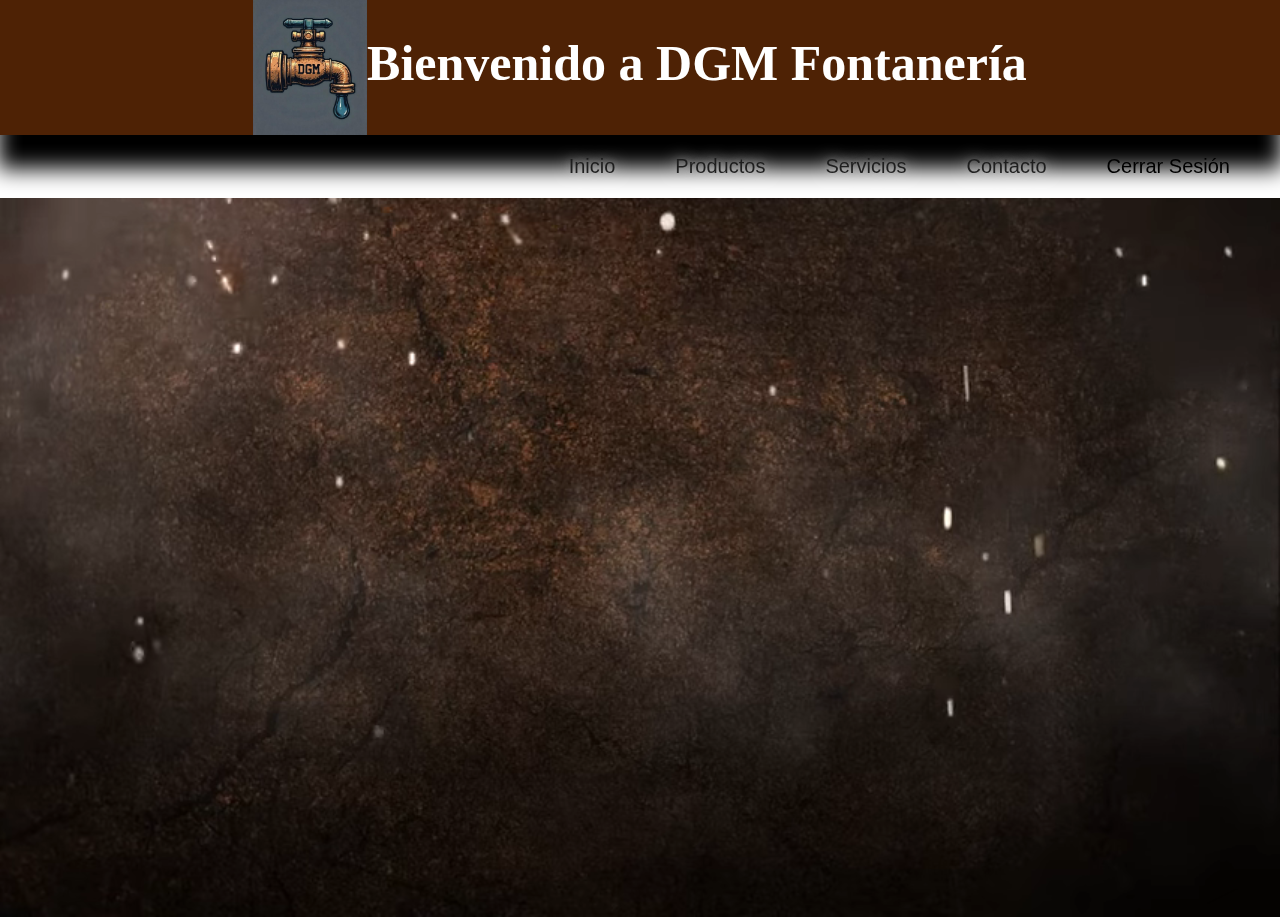
==== html/principal.html @ e53724e5 "pagina principal" ====
<!DOCTYPE html>
<html lang="en">

<head>
    <meta charset="UTF-8">
    <meta name="viewport" content="width=device-width, initial-scale=1.0">
    <link rel="stylesheet" href="../css/estilosPrincipal.css">
    <title>Pagina de Inicio</title>
</head>

<body>
    <header class="cabecera">
        
            <img src="../imagenes/logo.jpeg" alt="logo">
        
        <h1>Bienvenido a DGM Fontanería</h1>
    </header>
       
        
       
        <nav class="menu-navegacion">
            <ul class="menu">
                <li><a href="./principal.html">Inicio</a></li>
                <li><a href="./productos.html">Productos</a></li>
                <li><a href="./servicios.html">Servicios</a></li>
                <li><a href="./contacto">Contacto</a></li>
                <li onclick="cerrarSesion()" id="cerrar">Cerrar Sesión</li>
            </ul>
        </nav>
        <main>
            <div class="video-container">

                <video autoplay muted loop>
                    <source src="../imagenes/video..mp4" type="video/mp4">
                </video>
                <div class="gradient-overlay"></div>
            </div>

        </main>
    
    <script src="../js/app.js"></script>
</body>

</html>
---- css/estilosPrincipal.css ----
body{
    margin: 0;
    padding: 0;
    overflow-x: hidden;
}
h1 {
    font-size: 50px;
    color: white;
    font-family: Georgia, 'Times New Roman', Times, serif;

}


.cabecera {
    height: 15vh;
    width: 100%;
    display: flex;
    justify-content: center;
    text-align: center;
    width: 100%;
    background:rgb(78, 34, 5);
    box-shadow: 0px 32px 21px 2px black;
}
video {
    position: absolute;
    top: 0;
    left: 0;
    width: 100%;
    height: 100%;
    object-fit: cover;
    z-index: -1;
}
.menu-navegacion ul li:hover {
    color: #484444;
    cursor: pointer;
    transform: scale(1.1);
    transition: color 0.5s ease-in-out, transform 0.6s ease-in-out;


}
ul {
    list-style: none;
    display: flex;
    justify-content: end;
    align-items: flex-end;
    margin-top: 20px;
    max-width: 100%;
    gap: 60px;
    font-size: 20px;
    font-family:' Raleway-Italic', sans-serif;
    margin-right: 50px;

}
a {
    text-decoration: none;
    color: rgba(27, 27, 27, 96.1%);
    text-shadow: 0 0 15px rgba(255, 255, 255, 88.8%), 0 0 10px rgba(255, 255, 255, 0.185);

}
main {
    min-height: 60vh;
    max-width: 100vw;
}
.video-container {
    position: relative;
    width: 100%;
}
.video-container video {
    width: 100%;
    height: auto;
}
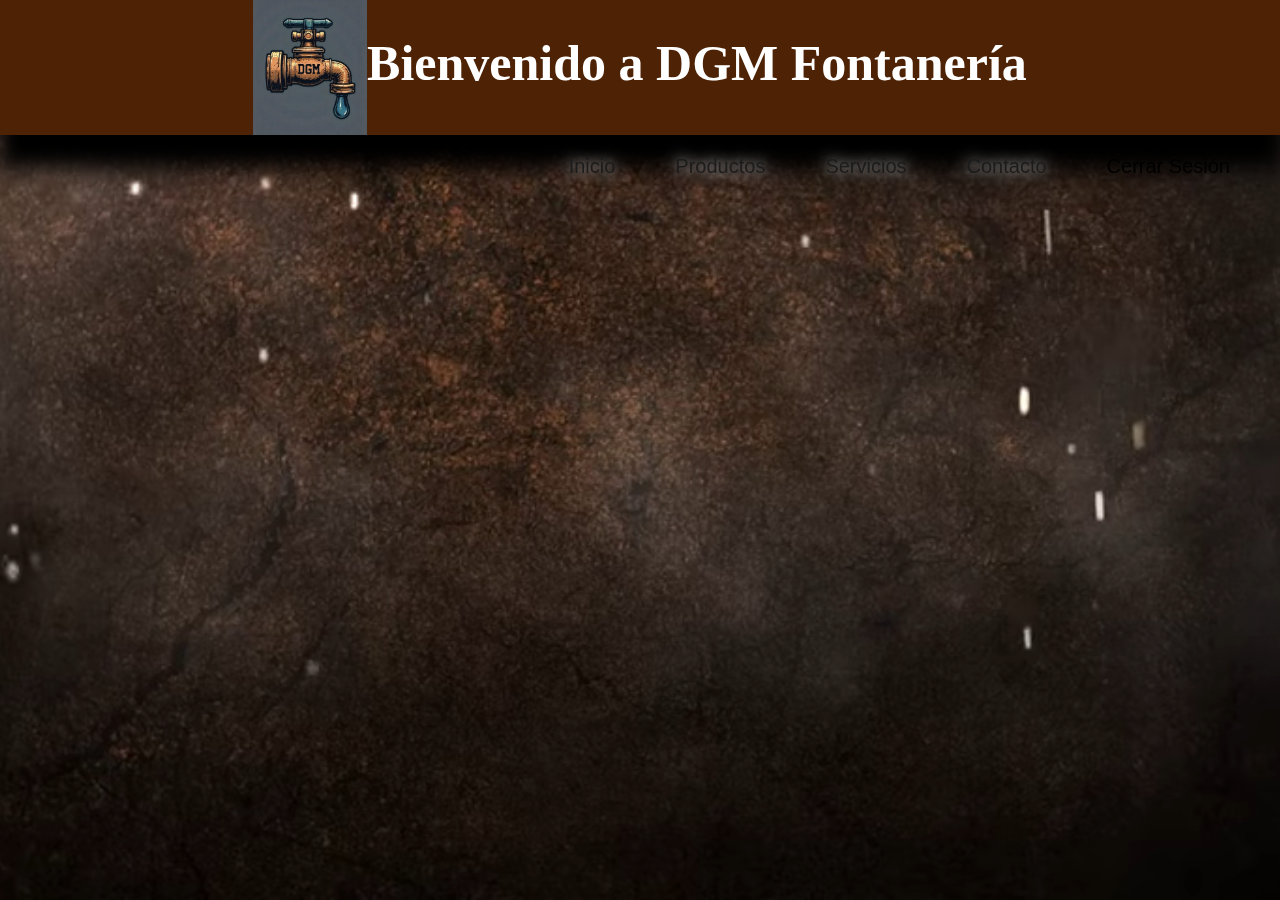
==== commit a40d6140: "pagina principal" ====
--- a/html/principal.html
+++ b/html/principal.html
@@ -12,6 +12,7 @@
     <header class="cabecera">
         
             <img src="../imagenes/logo.jpeg" alt="logo">
+        </div>
         
         <h1>Bienvenido a DGM Fontanería</h1>
     </header>
@@ -28,13 +29,13 @@
             </ul>
         </nav>
         <main>
-            <div class="video-container">
+            <!-- <div class="video-container"> -->
 
-                <video autoplay muted loop>
+                <video class="video-fondo" autoplay muted loop playsinline>
                     <source src="../imagenes/video..mp4" type="video/mp4">
                 </video>
                 <div class="gradient-overlay"></div>
-            </div>
+            <!-- </div> -->
 
         </main>
     
--- a/css/estilosPrincipal.css
+++ b/css/estilosPrincipal.css
@@ -22,7 +22,7 @@
     box-shadow: 0px 32px 21px 2px black;
 }
 video {
-    position: absolute;
+    position: fixed;
     top: 0;
     left: 0;
     width: 100%;
@@ -30,6 +30,36 @@
     object-fit: cover;
     z-index: -1;
 }
+
+@media (max-width: 600px) {
+    body {
+        flex-direction: column;
+        justify-content: center;
+        padding: 0 20px;
+        margin: 0;
+        height: 100vh;
+        background-size: contain;
+        background-position: center center;
+        background-repeat: no-repeat;
+        align-items: center;
+        display: flex;
+    }
+    .video-container {
+        height: 100vh;
+        position: fixed;
+        width: 100vw;
+        height: 100vh;
+
+    }
+    
+    .video-container video {
+        height: 100%;
+        width: 100%;
+        object-fit: cover;
+    }
+}
+
+
 .menu-navegacion ul li:hover {
     color: #484444;
     cursor: pointer;
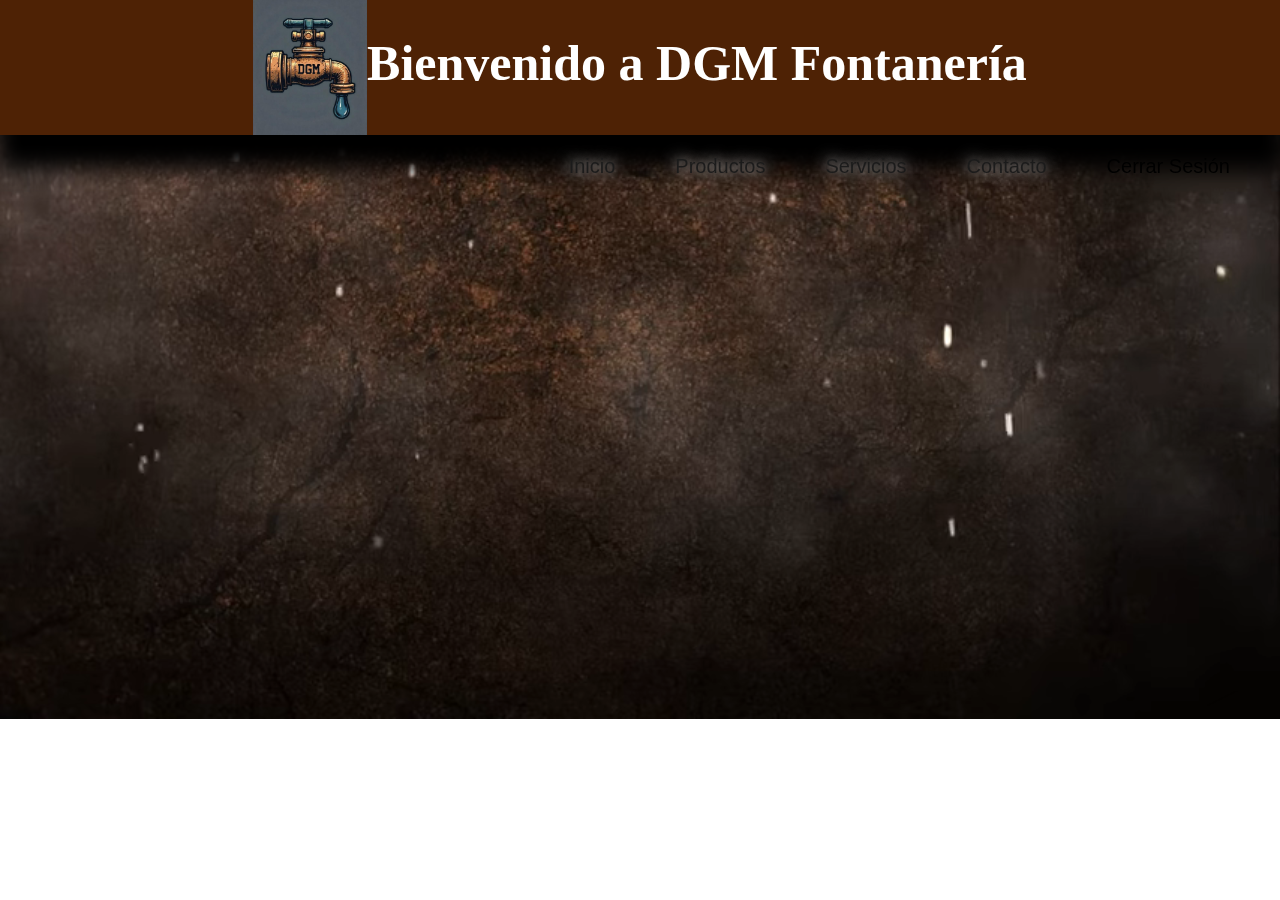
==== commit 4055b2b8: "pagina principal" ====
--- a/html/principal.html
+++ b/html/principal.html
@@ -29,13 +29,13 @@
             </ul>
         </nav>
         <main>
-            <!-- <div class="video-container"> -->
+            <div class="video-container">
 
-                <video class="video-fondo" autoplay muted loop playsinline>
+                <video autoplay muted loop playsinline>
                     <source src="../imagenes/video..mp4" type="video/mp4">
                 </video>
                 <div class="gradient-overlay"></div>
-            <!-- </div> -->
+            </div>
 
         </main>
     
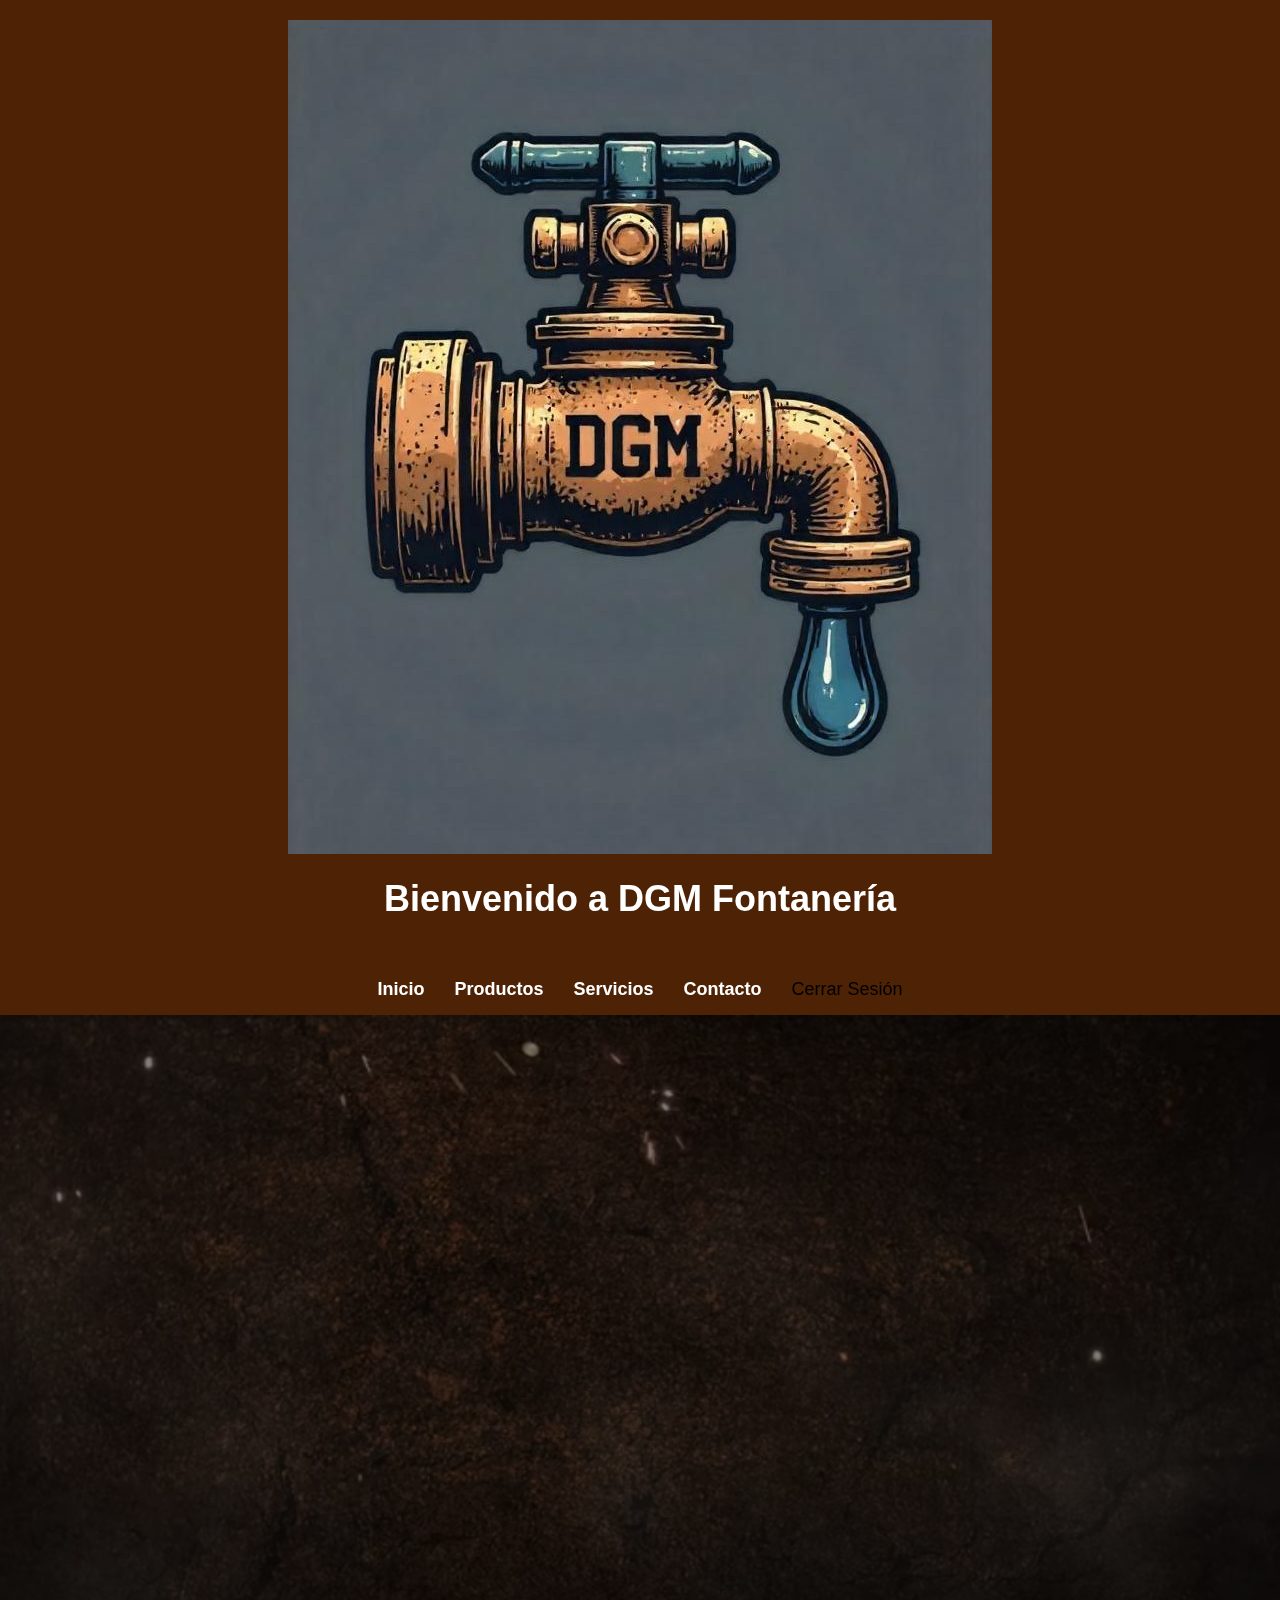
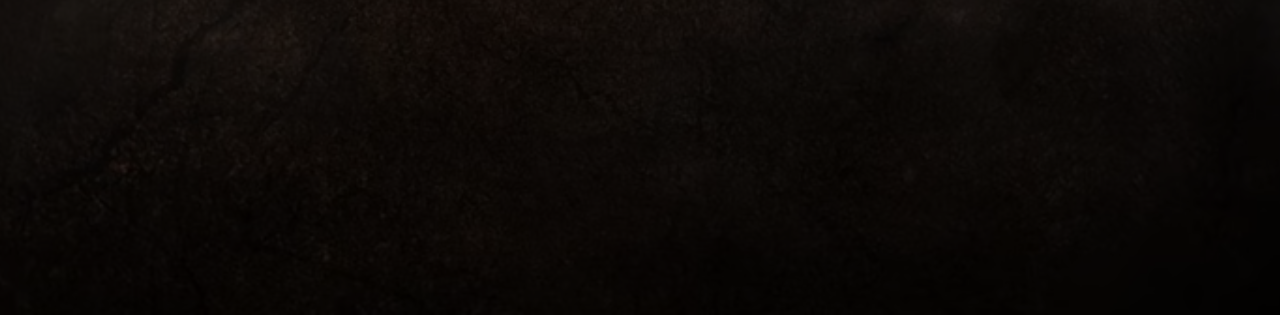
==== commit d85178ba: "pagina principal" ====
--- a/html/principal.html
+++ b/html/principal.html
@@ -10,35 +10,36 @@
 
 <body>
     <header class="cabecera">
-        
-            <img src="../imagenes/logo.jpeg" alt="logo">
+
+        <img src="../imagenes/logo.jpeg" alt="logo">
         </div>
-        
+
         <h1>Bienvenido a DGM Fontanería</h1>
     </header>
-       
-        
-       
-        <nav class="menu-navegacion">
-            <ul class="menu">
-                <li><a href="./principal.html">Inicio</a></li>
-                <li><a href="./productos.html">Productos</a></li>
-                <li><a href="./servicios.html">Servicios</a></li>
-                <li><a href="./contacto">Contacto</a></li>
-                <li onclick="cerrarSesion()" id="cerrar">Cerrar Sesión</li>
-            </ul>
-        </nav>
-        <main>
-            <div class="video-container">
 
-                <video autoplay muted loop playsinline>
-                    <source src="../imagenes/video..mp4" type="video/mp4">
-                </video>
-                <div class="gradient-overlay"></div>
-            </div>
+    <nav class="menu-navegacion">
+        <ul class="menu">
+            <li><a href="./principal.html">Inicio</a></li>
+            <li><a href="./productos.html">Productos</a></li>
+            <li><a href="./servicios.html">Servicios</a></li>
+            <li><a href="./contacto">Contacto</a></li>
+            <li onclick="cerrarSesion()" id="cerrar">Cerrar Sesión</li>
+        </ul>
+    </nav>
 
-        </main>
-    
+
+    <main>
+
+        <div class="video-container">
+
+            <video sautoplay muted loop playsinline>
+                <source src="../imagenes/video..mp4" type="video/mp4">
+            </video>
+            <div class="gradient-overlay"></div>
+        </div>
+
+    </main>
+
     <script src="../js/app.js"></script>
 </body>
 
--- a/css/estilosPrincipal.css
+++ b/css/estilosPrincipal.css
@@ -1,4 +1,4 @@
-body{
+/* body{
     margin: 0;
     padding: 0;
     overflow-x: hidden;
@@ -32,30 +32,19 @@
 }
 
 @media (max-width: 600px) {
-    body {
+    .cabecera {
+        padding: 10px;
+    }
+
+    .logo {
+        width: 80px;
+        height: 80px;
+    }
+
+    .menu-navegacion ul {
         flex-direction: column;
-        justify-content: center;
-        padding: 0 20px;
-        margin: 0;
-        height: 100vh;
-        background-size: contain;
-        background-position: center center;
-        background-repeat: no-repeat;
         align-items: center;
-        display: flex;
-    }
-    .video-container {
-        height: 100vh;
-        position: fixed;
-        width: 100vw;
-        height: 100vh;
-
-    }
-    
-    .video-container video {
-        height: 100%;
-        width: 100%;
-        object-fit: cover;
+        gap: 15px;
     }
 }
 
@@ -98,4 +87,121 @@
 .video-container video {
     width: 100%;
     height: auto;
-}+} */
+
+
+/* General Reset */
+body {
+    margin: 0;
+    padding: 0;
+    overflow-x: hidden;
+    font-family: Arial, sans-serif;
+}
+
+/* Cabecera */
+.cabecera {
+    background: rgb(78, 34, 5);
+    box-shadow: 0px 32px 21px 2px black;
+    padding: 20px;
+    text-align: center;
+    display: flex;
+    flex-direction: column;
+    align-items: center;
+    justify-content: center;
+}
+
+.contenedor-logo {
+    margin-bottom: 15px;
+}
+
+.logo {
+    width: 120px; /* Ajusta el tamaño del logo */
+    height: 120px; /* Ajusta el tamaño del logo */
+    object-fit: cover;
+    border-radius: 50%;
+    box-shadow: 0px 10px 20px rgba(0, 0, 0, 0.5);
+}
+
+h1 {
+    font-size: 36px;
+    color: white;
+}
+
+/* Menú */
+.menu-navegacion ul {
+    list-style: none;
+    display: flex;
+    gap: 30px;
+    margin: 0;
+    padding: 0;
+    justify-content: center;
+    background: rgb(78, 34, 5);
+    padding: 15px 0;
+}
+
+.menu-navegacion ul li {
+    font-size: 18px;
+}
+
+.menu-navegacion ul li a {
+    text-decoration: none;
+    color: white;
+    font-weight: bold;
+}
+
+.menu-navegacion ul li:hover {
+    color: #484444;
+    cursor: pointer;
+    transform: scale(1.1);
+    transition: 0.3s ease-in-out;
+}
+
+/* Video */
+.video-container {
+    position: relative;
+    width: 100%;
+    height: 100vh; /* Aseguramos que ocupe toda la pantalla */
+    overflow: hidden;
+}
+
+.video-container video {
+    width: 100%;
+    height: 100%;
+    object-fit: cover;
+    position: absolute;
+    top: 0;
+    left: 0;
+    z-index: -1;
+}
+
+.gradient-overlay {
+    position: absolute;
+    top: 0;
+    left: 0;
+    width: 100%;
+    height: 100%;
+    background: rgba(0, 0, 0, 0.5);
+}
+
+/* Responsive para móvil */
+@media (max-width: 600px) {
+    .cabecera {
+        padding: 10px;
+    }
+
+    .logo {
+        width: 80px;
+        height: 80px;
+    }
+
+    .menu-navegacion ul {
+        flex-direction: column; /* Cambiar a columna en móvil */
+        align-items: center;
+        gap: 15px;
+        padding: 10px 0;
+    }
+
+    .menu-navegacion ul li {
+        font-size: 16px;
+    }
+}
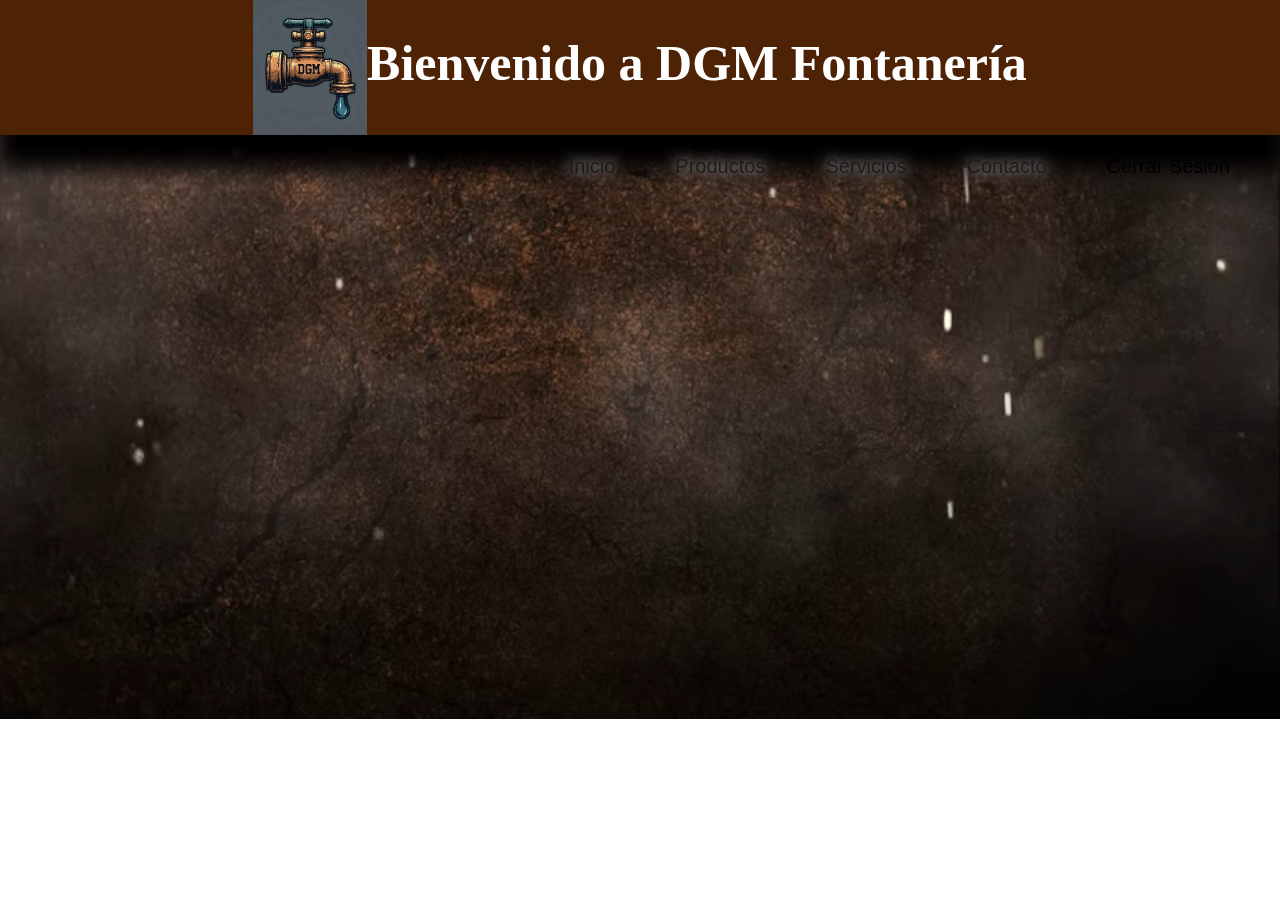
==== commit 784115f5: "pagina principal" ====
--- a/html/principal.html
+++ b/html/principal.html
@@ -10,36 +10,34 @@
 
 <body>
     <header class="cabecera">
-
-        <img src="../imagenes/logo.jpeg" alt="logo">
+        
+            <img src="../imagenes/logo.jpeg" alt="logo">
         </div>
-
+        
         <h1>Bienvenido a DGM Fontanería</h1>
     </header>
+       
+        
+       
+        <nav class="menu-navegacion">
+            <ul class="menu">
+                <li><a href="./principal.html">Inicio</a></li>
+                <li><a href="./productos.html">Productos</a></li>
+                <li><a href="./servicios.html">Servicios</a></li>
+                <li><a href="./contacto">Contacto</a></li>
+                <li onclick="cerrarSesion()" id="cerrar">Cerrar Sesión</li>
+            </ul>
+        </nav>
+        <main>
+            <div class="video-container">
+                <video class="video-fondo" autoplay muted loop playsinline>
+                    <source src="../imagenes/video..mp4" type="video/mp4">
+                </video>
+                <div class="gradient-overlay"></div>
+            </div>
 
-    <nav class="menu-navegacion">
-        <ul class="menu">
-            <li><a href="./principal.html">Inicio</a></li>
-            <li><a href="./productos.html">Productos</a></li>
-            <li><a href="./servicios.html">Servicios</a></li>
-            <li><a href="./contacto">Contacto</a></li>
-            <li onclick="cerrarSesion()" id="cerrar">Cerrar Sesión</li>
-        </ul>
-    </nav>
-
-
-    <main>
-
-        <div class="video-container">
-
-            <video sautoplay muted loop playsinline>
-                <source src="../imagenes/video..mp4" type="video/mp4">
-            </video>
-            <div class="gradient-overlay"></div>
-        </div>
-
-    </main>
-
+        </main>
+    
     <script src="../js/app.js"></script>
 </body>
 
--- a/css/estilosPrincipal.css
+++ b/css/estilosPrincipal.css
@@ -1,4 +1,4 @@
-/* body{
+body{
     margin: 0;
     padding: 0;
     overflow-x: hidden;
@@ -32,20 +32,37 @@
 }
 
 @media (max-width: 600px) {
-    .cabecera {
-        padding: 10px;
+    body {
+        flex-direction: column;
+        justify-content: center;
+        padding: 0 20px;
+        margin: 0;
+        height: 100vh;
+        background-size: contain;
+        background-position: center center;
+        background-repeat: no-repeat;
+        align-items: center;
+        display: flex;
+    }
+    .video-container {
+        height: 100vh;
+        position: fixed;
+        width: 100vw;
+        height: 100vh;
+
+    }
+    
+    .video-container video {
+        height: 100%;
+        width: 100%;
+        object-fit: cover;
     }
 
-    .logo {
-        width: 80px;
-        height: 80px;
-    }
-
-    .menu-navegacion ul {
-        flex-direction: column;
+    .menu-navegacion{
+        flex-direction: column;  
         align-items: center;
-        gap: 15px;
-    }
+        gap: 10px;
+      }
 }
 
 
@@ -87,121 +104,4 @@
 .video-container video {
     width: 100%;
     height: auto;
-} */
-
-
-/* General Reset */
-body {
-    margin: 0;
-    padding: 0;
-    overflow-x: hidden;
-    font-family: Arial, sans-serif;
-}
-
-/* Cabecera */
-.cabecera {
-    background: rgb(78, 34, 5);
-    box-shadow: 0px 32px 21px 2px black;
-    padding: 20px;
-    text-align: center;
-    display: flex;
-    flex-direction: column;
-    align-items: center;
-    justify-content: center;
-}
-
-.contenedor-logo {
-    margin-bottom: 15px;
-}
-
-.logo {
-    width: 120px; /* Ajusta el tamaño del logo */
-    height: 120px; /* Ajusta el tamaño del logo */
-    object-fit: cover;
-    border-radius: 50%;
-    box-shadow: 0px 10px 20px rgba(0, 0, 0, 0.5);
-}
-
-h1 {
-    font-size: 36px;
-    color: white;
-}
-
-/* Menú */
-.menu-navegacion ul {
-    list-style: none;
-    display: flex;
-    gap: 30px;
-    margin: 0;
-    padding: 0;
-    justify-content: center;
-    background: rgb(78, 34, 5);
-    padding: 15px 0;
-}
-
-.menu-navegacion ul li {
-    font-size: 18px;
-}
-
-.menu-navegacion ul li a {
-    text-decoration: none;
-    color: white;
-    font-weight: bold;
-}
-
-.menu-navegacion ul li:hover {
-    color: #484444;
-    cursor: pointer;
-    transform: scale(1.1);
-    transition: 0.3s ease-in-out;
-}
-
-/* Video */
-.video-container {
-    position: relative;
-    width: 100%;
-    height: 100vh; /* Aseguramos que ocupe toda la pantalla */
-    overflow: hidden;
-}
-
-.video-container video {
-    width: 100%;
-    height: 100%;
-    object-fit: cover;
-    position: absolute;
-    top: 0;
-    left: 0;
-    z-index: -1;
-}
-
-.gradient-overlay {
-    position: absolute;
-    top: 0;
-    left: 0;
-    width: 100%;
-    height: 100%;
-    background: rgba(0, 0, 0, 0.5);
-}
-
-/* Responsive para móvil */
-@media (max-width: 600px) {
-    .cabecera {
-        padding: 10px;
-    }
-
-    .logo {
-        width: 80px;
-        height: 80px;
-    }
-
-    .menu-navegacion ul {
-        flex-direction: column; /* Cambiar a columna en móvil */
-        align-items: center;
-        gap: 15px;
-        padding: 10px 0;
-    }
-
-    .menu-navegacion ul li {
-        font-size: 16px;
-    }
-}
+}